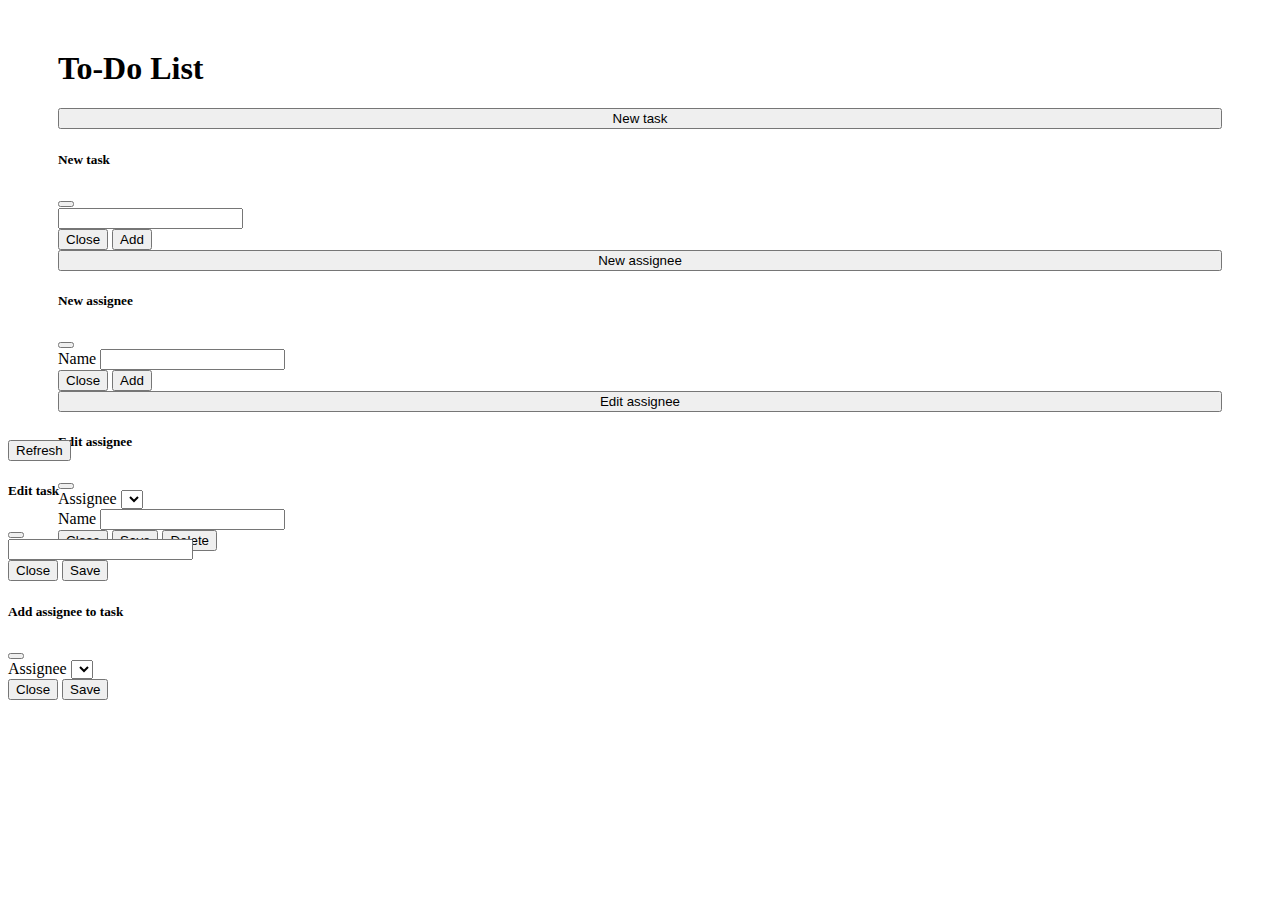
==== src/main/resources/static/index.html @ 62d2f1a1 "task list updates w functions" ====
<!DOCTYPE html>
<html lang="en">

<head>
    <meta charset="UTF-8">
    <meta name="viewport" content="width=device-width, initial-scale=1.0">
    <title>To-Do List</title>
    <link href="https://cdn.jsdelivr.net/npm/bootstrap@5.0.0-beta1/dist/css/bootstrap.min.css" rel="stylesheet"
        integrity="sha384-giJF6kkoqNQ00vy+HMDP7azOuL0xtbfIcaT9wjKHr8RbDVddVHyTfAAsrekwKmP1" crossorigin="anonymous">
    <link rel="stylesheet" type="text/css" href="css/style.css">
</head>

<body>
    <div class="container">
        <div class="row">
            <div class="col-lg-4 d-flex flex-column justify-content-center titleColumn">
                <h1 class="text-center">To-Do List</h1>
                <div class="row">
                    <div class="col-6 col-lg-12">
                        <button type="button" class="title-main-btn btn btn-light mt-3" data-bs-toggle="modal"
                            data-bs-target="#taskModal">New task</button>

                        <!-- Task modal -->
                        <div class="modal fade" id="taskModal" tabindex="-1" aria-labelledby="taskModalLabel"
                            aria-hidden="true">
                            <div class="modal-dialog">
                                <div class="modal-content">
                                    <div class="modal-header">
                                        <h5 class="modal-title" id="taskModalLabel">New task</h5>
                                        <button type="button" class="btn-close" data-bs-dismiss="modal"
                                            aria-label="Close"></button>
                                    </div>
                                    <div class="modal-body">
                                        <div class="container-fluid">
                                            <form>
                                                <input type="text" class="form-control" id="newTaskTitle">
                                            </form>
                                        </div>
                                    </div>
                                    <div class="modal-footer">
                                        <button type="button" class="btn btn-outline-secondary"
                                            data-bs-dismiss="modal">Close</button>
                                        <button type="button" class="btn btn-outline-primary"
                                            onclick="createTask()">Add</button>
                                    </div>
                                </div>
                            </div>
                        </div>

                    </div>

                    <div class="col-6 col-lg-12">
                        <button type="button" class="title-main-btn btn btn-light mt-3" data-bs-toggle="modal"
                            data-bs-target="#newAssigneeModal">New assignee</button>

                        <!-- New assignee modal -->
                        <div class="modal fade" id="newAssigneeModal" tabindex="-1"
                            aria-labelledby="newAssigneeModalLabel" aria-hidden="true">
                            <div class="modal-dialog">
                                <div class="modal-content">
                                    <div class="modal-header">
                                        <h5 class="modal-title" id="newAssigneeModalLabel">New assignee</h5>
                                        <button type="button" class="btn-close" data-bs-dismiss="modal"
                                            aria-label="Close"></button>
                                    </div>
                                    <div class="modal-body">
                                        <div class="container-fluid">
                                            <form>
                                                <label for="newAssigneeName" class="form-label">Name</label>
                                                <input type="text" class="form-control" id="newAssigneeName">
                                            </form>
                                        </div>
                                    </div>
                                    <div class="modal-footer">
                                        <button type="button" class="btn btn-outline-secondary"
                                            data-bs-dismiss="modal">Close</button>
                                        <button type="button" class="btn btn-outline-primary"
                                            onclick="createAssignee()">Add</button>
                                    </div>
                                </div>
                            </div>
                        </div>

                    </div>

                    <div class="col-6 col-lg-12">
                        <button type="button" class="title-main-btn btn btn-light mt-3" data-bs-toggle="modal"
                            data-bs-target="#editAssigneeModal">Edit assignee</button>

                        <!-- Edit assignee modal -->
                        <div class="modal fade" id="editAssigneeModal" tabindex="-1"
                            aria-labelledby="editAssigneeModalLabel" aria-hidden="true">
                            <div class="modal-dialog">
                                <div class="modal-content">
                                    <div class="modal-header">
                                        <h5 class="modal-title" id="editAssigneeModalLabel">Edit assignee</h5>
                                        <button type="button" class="btn-close" data-bs-dismiss="modal"
                                            aria-label="Close"></button>
                                    </div>
                                    <div class="modal-body">
                                        <div class="container-fluid">
                                            <form name="editAssignee">
                                                <div class="mb-3">
                                                    <label for="editAssigneeSelect" class="form-label">Assignee</label>
                                                    <select name="editAssignee" id="editAssigneeSelect" class="form-select">
                                                    </select>
                                                </div>
                                                <label for="editAssigneeName" class="form-label mt-2">Name</label>
                                                <input type="text" class="form-control " id="editAssigneeName">
                                            </form>
                                        </div>
                                    </div>
                                    <div class="modal-footer">
                                        <button type="button" class="btn btn-outline-secondary"
                                            data-bs-dismiss="modal">Close</button>
                                        <button type="button" class="btn btn-outline-primary" onclick="updateAssignee()">Save</button>
                                        <button type="button" class="btn btn-danger" onclick="deleteAssignee()">Delete</button>
                                    </div>
                                </div>
                            </div>
                        </div>

                    </div>

                </div>
            </div>
            <div class="col-lg-8">
                <div class="container-md tdl">
                    <div class="d-flex flex-row-reverse mb-3">
                        <button class="btn btn-dark" onclick="refresh()">Refresh</button>
                    </div>
                    <div class="row">
                        <div class="accordion accordion-flush" id="tdlAccordionFlush">
                        </div>
                    </div>
                </div>

                <!-- edit task modal -->
                <div class="modal fade" id="editTaskModal" tabindex="-1" aria-labelledby="editTaskModalLabel"
                    aria-hidden="true">
                    <div class="modal-dialog">
                        <div class="modal-content">
                            <div class="modal-header">
                                <h5 class="modal-title" id="editTaskModalLabel">Edit task</h5>
                                <button type="button" class="btn-close" data-bs-dismiss="modal"
                                    aria-label="Close"></button>
                            </div>
                            <div class="modal-body">
                                <div class="container-fluid">
                                    <form>
                                        <input type="text" class="form-control " id="editTaskTitle">
                                    </form>
                                </div>
                            </div>
                            <div class="modal-footer">
                                <button type="button" class="btn btn-outline-secondary" data-bs-dismiss="modal">Close</button>
                                <button type="button" class="btn btn-outline-primary">Save</button>
                            </div>
                        </div>
                    </div>
                </div>

                <!-- add assignee to task modal -->
                <div class="modal fade" id="addAssigneeToTaskModal" tabindex="-1"
                    aria-labelledby="addAssigneeToTaskModalLabel" aria-hidden="true">
                    <div class="modal-dialog">
                        <div class="modal-content">
                            <div class="modal-header">
                                <h5 class="modal-title" id="addAssigneeToTaskModalLabel">Add assignee to task</h5>
                                <button type="button" class="btn-close" data-bs-dismiss="modal"
                                    aria-label="Close"></button>
                            </div>
                            <div class="modal-body">
                                <div class="container-fluid">
                                    <form name="addAssigneeToTask">
                                        <label for="addAssigneeToTaskSelect" class="form-label">Assignee</label>
                                        <select name="addAssigneeToTask" id="addAssigneeToTaskSelect" class="form-select">
                                        </select>
                                    </form>
                                </div>
                            </div>
                            <div class="modal-footer">
                                <button type="button" class="btn btn-outline-secondary" data-bs-dismiss="modal">Close</button>
                                <button type="button" class="btn btn-outline-primary">Save</button>
                            </div>
                        </div>
                    </div>
                </div>

            </div>
        </div>
    </div>

    <script src="https://code.jquery.com/jquery-3.5.1.slim.min.js"
        integrity="sha384-DfXdz2htPH0lsSSs5nCTpuj/zy4C+OGpamoFVy38MVBnE+IbbVYUew+OrCXaRkfj"
        crossorigin="anonymous"></script>
    <script src="https://cdn.jsdelivr.net/npm/bootstrap@5.0.0-beta1/dist/js/bootstrap.bundle.min.js"
        integrity="sha384-ygbV9kiqUc6oa4msXn9868pTtWMgiQaeYH7/t7LECLbyPA2x65Kgf80OJFdroafW"
        crossorigin="anonymous"></script>
    <script src="./js/script.js"></script>
</body>

</html>
---- src/main/resources/static/css/style.css ----
body {
    font: 1rem/1.5 var(--bs-font-monospace);
}

.titleColumn .title-main-btn {
    width: 100%;
}

.tdl .accordion-button > .task-title {
    margin: 0;
}

.assigned-to {
    font-size: 0.6rem
}

.date-time-stamp {
    margin-bottom: 0.3rem;
    font-size: 0.8rem;
}

.task-edit-buttons {
    margin-bottom: 0.3rem;
}

@media screen and (min-width: 992px) {
    .titleColumn {
        height:300px;
        margin-top: 50px !important; 
        padding: 0px 50px;
    }

    .tdl {
        padding-top: 90px;
    }
}

@media screen and (max-width: 991.99px) {
    .titleColumn {
        padding: 30px;
    }
}
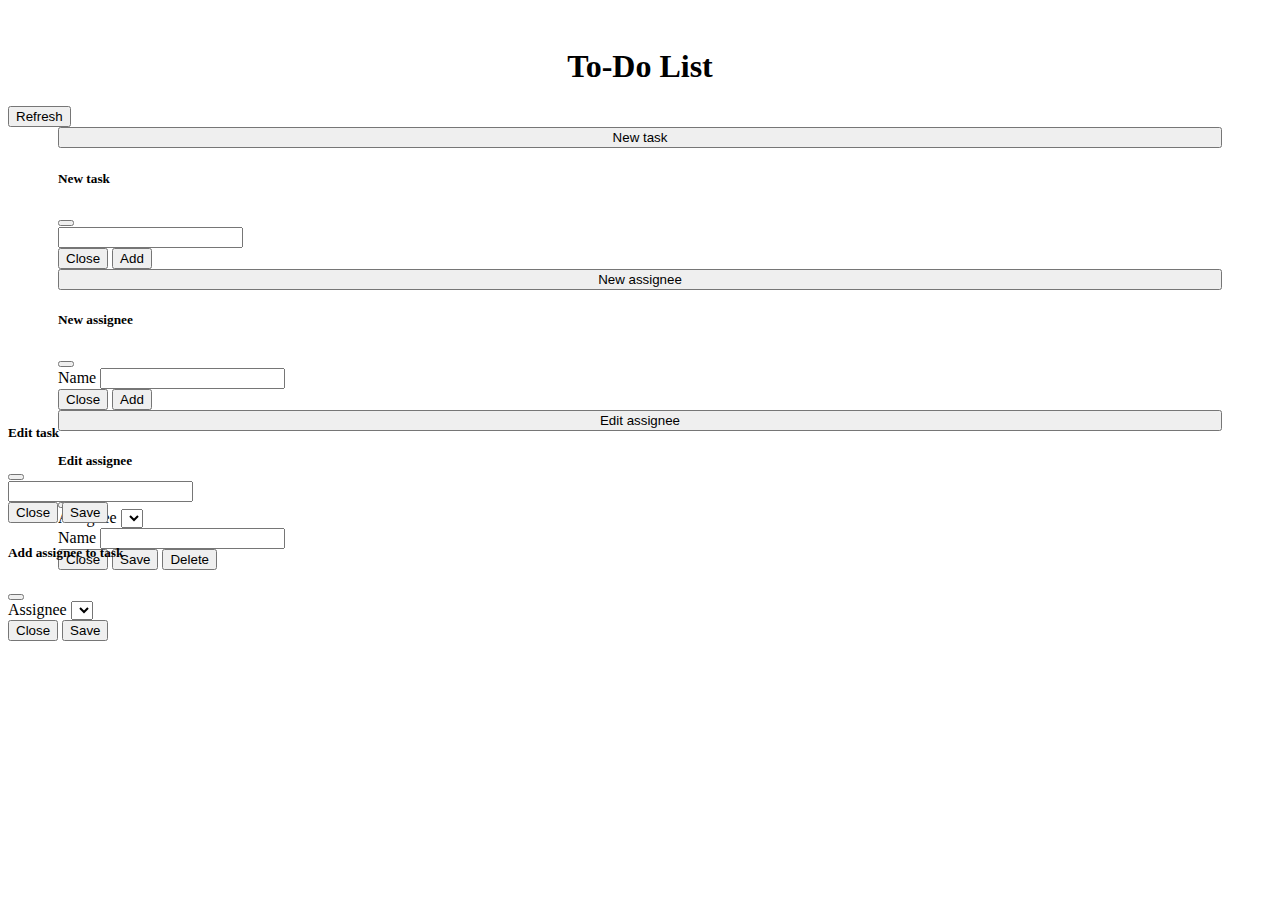
==== commit fad3c3ee: "lists now appear at start, refresh moved to header" ====
--- a/src/main/resources/static/index.html
+++ b/src/main/resources/static/index.html
@@ -12,9 +12,16 @@
 
 <body>
     <div class="container">
+        <header class="row">
+            <div class="col-6 col-lg-4">
+                <h1>To-Do List</h1>
+            </div>
+            <div class="col-6 col-lg-8 d-flex align-items-center justify-content-end">
+                <button class="btn btn-dark" onclick="refresh()">Refresh</button>
+            </div>
+        </header>
         <div class="row">
             <div class="col-lg-4 d-flex flex-column justify-content-center titleColumn">
-                <h1 class="text-center">To-Do List</h1>
                 <div class="row">
                     <div class="col-6 col-lg-12">
                         <button type="button" class="title-main-btn btn btn-light mt-3" data-bs-toggle="modal"
@@ -102,7 +109,8 @@
                                             <form name="editAssignee">
                                                 <div class="mb-3">
                                                     <label for="editAssigneeSelect" class="form-label">Assignee</label>
-                                                    <select name="editAssignee" id="editAssigneeSelect" class="form-select">
+                                                    <select name="editAssignee" id="editAssigneeSelect"
+                                                        class="form-select">
                                                     </select>
                                                 </div>
                                                 <label for="editAssigneeName" class="form-label mt-2">Name</label>
@@ -113,8 +121,10 @@
                                     <div class="modal-footer">
                                         <button type="button" class="btn btn-outline-secondary"
                                             data-bs-dismiss="modal">Close</button>
-                                        <button type="button" class="btn btn-outline-primary" onclick="updateAssignee()">Save</button>
-                                        <button type="button" class="btn btn-danger" onclick="deleteAssignee()">Delete</button>
+                                        <button type="button" class="btn btn-outline-primary"
+                                            onclick="updateAssignee()">Save</button>
+                                        <button type="button" class="btn btn-danger"
+                                            onclick="deleteAssignee()">Delete</button>
                                     </div>
                                 </div>
                             </div>
@@ -125,10 +135,7 @@
                 </div>
             </div>
             <div class="col-lg-8">
-                <div class="container-md tdl">
-                    <div class="d-flex flex-row-reverse mb-3">
-                        <button class="btn btn-dark" onclick="refresh()">Refresh</button>
-                    </div>
+                <div class="container-fluid tdl">
                     <div class="row">
                         <div class="accordion accordion-flush" id="tdlAccordionFlush">
                         </div>
@@ -153,7 +160,8 @@
                                 </div>
                             </div>
                             <div class="modal-footer">
-                                <button type="button" class="btn btn-outline-secondary" data-bs-dismiss="modal">Close</button>
+                                <button type="button" class="btn btn-outline-secondary"
+                                    data-bs-dismiss="modal">Close</button>
                                 <button type="button" class="btn btn-outline-primary">Save</button>
                             </div>
                         </div>
@@ -174,13 +182,15 @@
                                 <div class="container-fluid">
                                     <form name="addAssigneeToTask">
                                         <label for="addAssigneeToTaskSelect" class="form-label">Assignee</label>
-                                        <select name="addAssigneeToTask" id="addAssigneeToTaskSelect" class="form-select">
+                                        <select name="addAssigneeToTask" id="addAssigneeToTaskSelect"
+                                            class="form-select">
                                         </select>
                                     </form>
                                 </div>
                             </div>
                             <div class="modal-footer">
-                                <button type="button" class="btn btn-outline-secondary" data-bs-dismiss="modal">Close</button>
+                                <button type="button" class="btn btn-outline-secondary"
+                                    data-bs-dismiss="modal">Close</button>
                                 <button type="button" class="btn btn-outline-primary">Save</button>
                             </div>
                         </div>
--- a/src/main/resources/static/css/style.css
+++ b/src/main/resources/static/css/style.css
@@ -23,20 +23,28 @@
     margin-bottom: 0.3rem;
 }
 
+.tdl {
+    padding-top: 25px;
+}
+
 @media screen and (min-width: 992px) {
-    .titleColumn {
-        height:300px;
-        margin-top: 50px !important; 
-        padding: 0px 50px;
+    body {
+        margin-top: 48px;
     }
 
-    .tdl {
-        padding-top: 90px;
+    h1 {
+        text-align: center;
+    }
+
+    .titleColumn {
+        height:250px;
+        /* margin-top: 20px !important;  */
+        padding: 0px 50px;
     }
 }
 
 @media screen and (max-width: 991.99px) {
-    .titleColumn {
-        padding: 30px;
+    body {
+        margin-top: 24px;
     }
 }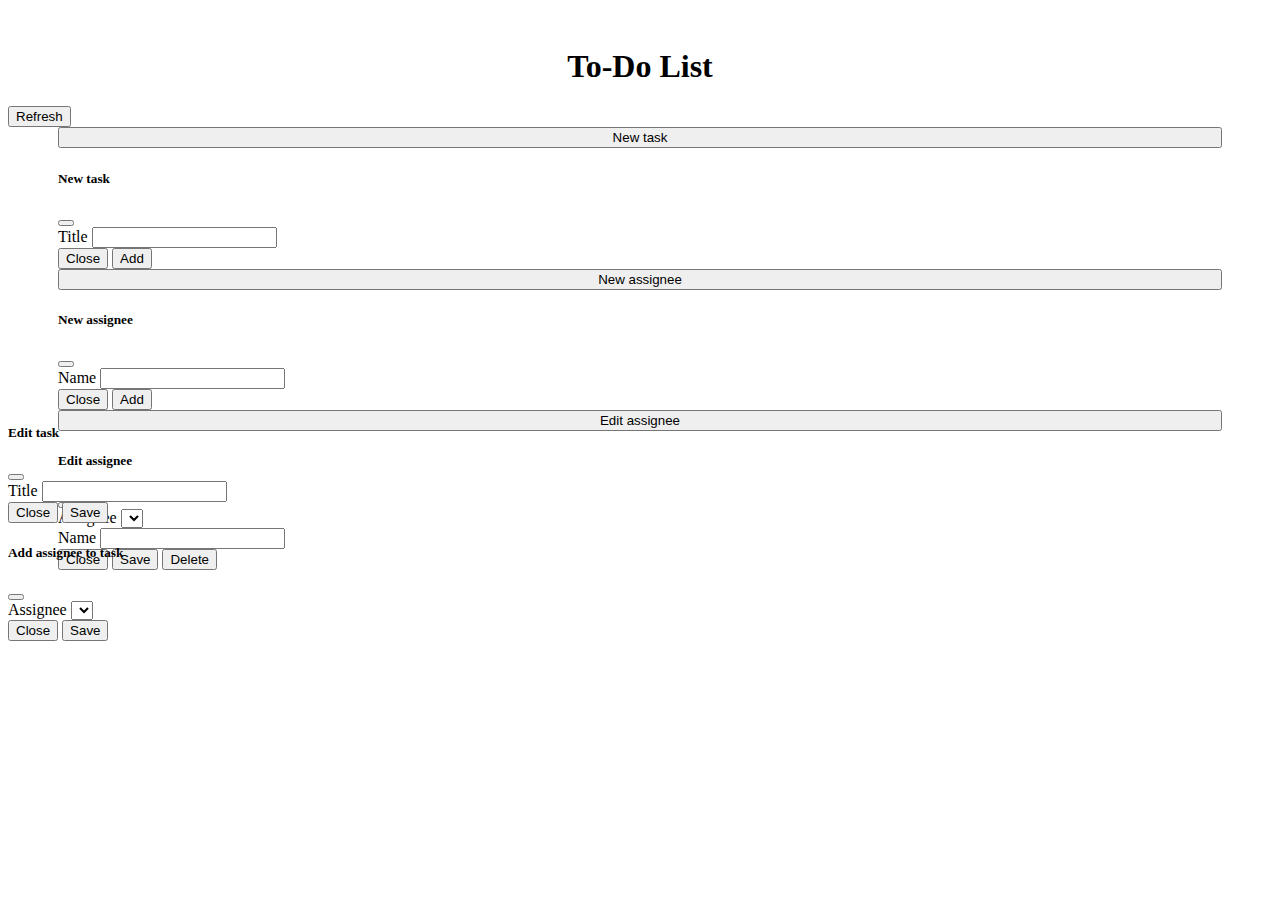
==== commit 5331a8c9: "delete and completed task buttons working" ====
--- a/src/main/resources/static/index.html
+++ b/src/main/resources/static/index.html
@@ -27,7 +27,7 @@
                         <button type="button" class="title-main-btn btn btn-light mt-3" data-bs-toggle="modal"
                             data-bs-target="#taskModal">New task</button>
 
-                        <!-- Task modal -->
+                        <!-- New task modal -->
                         <div class="modal fade" id="taskModal" tabindex="-1" aria-labelledby="taskModalLabel"
                             aria-hidden="true">
                             <div class="modal-dialog">
@@ -40,6 +40,7 @@
                                     <div class="modal-body">
                                         <div class="container-fluid">
                                             <form>
+                                                <label for="newTaskTitle" class="form-label mt-2">Title</label>
                                                 <input type="text" class="form-control" id="newTaskTitle">
                                             </form>
                                         </div>
@@ -47,7 +48,7 @@
                                     <div class="modal-footer">
                                         <button type="button" class="btn btn-outline-secondary"
                                             data-bs-dismiss="modal">Close</button>
-                                        <button type="button" class="btn btn-outline-primary"
+                                        <button type="submit" class="btn btn-outline-primary"
                                             onclick="createTask()">Add</button>
                                     </div>
                                 </div>
@@ -81,7 +82,7 @@
                                     <div class="modal-footer">
                                         <button type="button" class="btn btn-outline-secondary"
                                             data-bs-dismiss="modal">Close</button>
-                                        <button type="button" class="btn btn-outline-primary"
+                                        <button type="submit" class="btn btn-outline-primary"
                                             onclick="createAssignee()">Add</button>
                                     </div>
                                 </div>
@@ -121,7 +122,7 @@
                                     <div class="modal-footer">
                                         <button type="button" class="btn btn-outline-secondary"
                                             data-bs-dismiss="modal">Close</button>
-                                        <button type="button" class="btn btn-outline-primary"
+                                        <button type="submit" class="btn btn-outline-primary"
                                             onclick="updateAssignee()">Save</button>
                                         <button type="button" class="btn btn-danger"
                                             onclick="deleteAssignee()">Delete</button>
@@ -135,7 +136,7 @@
                 </div>
             </div>
             <div class="col-lg-8">
-                <div class="container-fluid tdl">
+                <div class="tdl">
                     <div class="row">
                         <div class="accordion accordion-flush" id="tdlAccordionFlush">
                         </div>
@@ -154,15 +155,16 @@
                             </div>
                             <div class="modal-body">
                                 <div class="container-fluid">
-                                    <form>
-                                        <input type="text" class="form-control " id="editTaskTitle">
+                                    <form name="editTask">
+                                        <label for="editTaskTitle" class="form-label">Title</label>
+                                        <input name="editTask" type="text" class="form-control " id="editTaskTitle">
                                     </form>
                                 </div>
                             </div>
                             <div class="modal-footer">
                                 <button type="button" class="btn btn-outline-secondary"
                                     data-bs-dismiss="modal">Close</button>
-                                <button type="button" class="btn btn-outline-primary">Save</button>
+                                <button type="submit" class="btn btn-outline-primary">Save</button>
                             </div>
                         </div>
                     </div>
--- a/src/main/resources/static/css/style.css
+++ b/src/main/resources/static/css/style.css
@@ -47,4 +47,8 @@
     body {
         margin-top: 24px;
     }
+
+    header h1 {
+        margin-bottom: 0px;
+    }
 }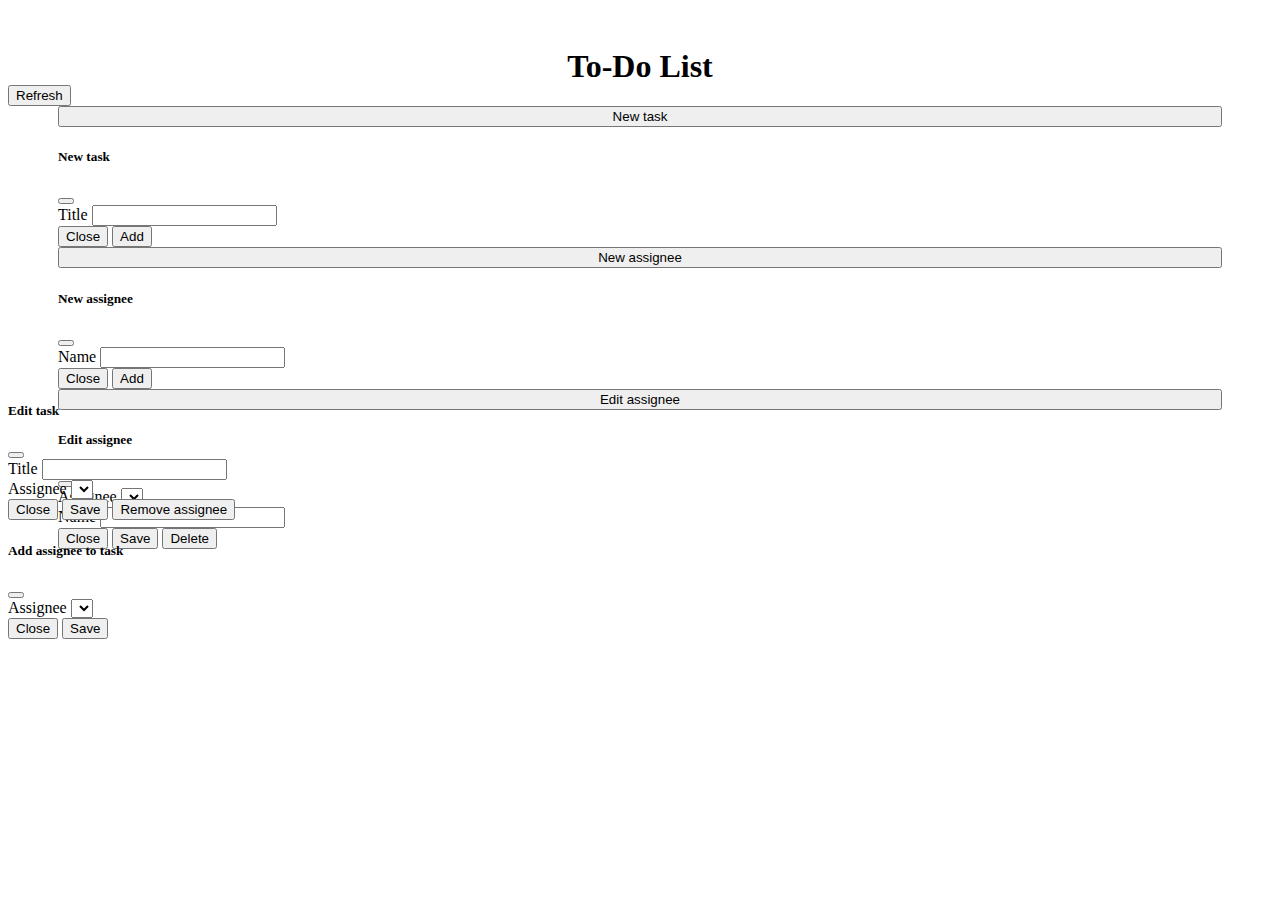
==== commit 0dedbaa1: "remove assignees from task, populate task's assignees func" ====
--- a/src/main/resources/static/index.html
+++ b/src/main/resources/static/index.html
@@ -48,7 +48,7 @@
                                     <div class="modal-footer">
                                         <button type="button" class="btn btn-outline-secondary"
                                             data-bs-dismiss="modal">Close</button>
-                                        <button type="submit" class="btn btn-outline-primary"
+                                        <button type="button" class="btn btn-primary"
                                             onclick="createTask()">Add</button>
                                     </div>
                                 </div>
@@ -82,7 +82,7 @@
                                     <div class="modal-footer">
                                         <button type="button" class="btn btn-outline-secondary"
                                             data-bs-dismiss="modal">Close</button>
-                                        <button type="submit" class="btn btn-outline-primary"
+                                        <button type="button" class="btn btn-primary"
                                             onclick="createAssignee()">Add</button>
                                     </div>
                                 </div>
@@ -122,7 +122,7 @@
                                     <div class="modal-footer">
                                         <button type="button" class="btn btn-outline-secondary"
                                             data-bs-dismiss="modal">Close</button>
-                                        <button type="submit" class="btn btn-outline-primary"
+                                        <button type="button" class="btn btn-primary"
                                             onclick="updateAssignee()">Save</button>
                                         <button type="button" class="btn btn-danger"
                                             onclick="deleteAssignee()">Delete</button>
@@ -156,15 +156,22 @@
                             <div class="modal-body">
                                 <div class="container-fluid">
                                     <form name="editTask">
-                                        <label for="editTaskTitle" class="form-label">Title</label>
-                                        <input name="editTask" type="text" class="form-control " id="editTaskTitle">
+                                        <div class="mb-3">
+                                            <label for="editTaskTitle" class="form-label">Title</label>
+                                            <input name="editTask" type="text" class="form-control " id="editTaskTitle">
+                                        </div>
+                                        <label for="editTaskRemoveAssigneeSelect" class="form-label">Assignee</label>
+                                        <select name="editTask" id="editTaskRemoveAssigneeSelect" class="form-select">
+                                        </select>
                                     </form>
                                 </div>
                             </div>
                             <div class="modal-footer">
                                 <button type="button" class="btn btn-outline-secondary"
                                     data-bs-dismiss="modal">Close</button>
-                                <button type="submit" class="btn btn-outline-primary">Save</button>
+                                <button type="button" class="btn btn-primary" id="editTaskSubmit">Save</button>
+                                <button type="button" class="btn btn-danger" id="editTaskRemoveAssigneeButton">Remove
+                                    assignee</button>
                             </div>
                         </div>
                     </div>
@@ -193,7 +200,7 @@
                             <div class="modal-footer">
                                 <button type="button" class="btn btn-outline-secondary"
                                     data-bs-dismiss="modal">Close</button>
-                                <button type="button" class="btn btn-outline-primary">Save</button>
+                                <button type="button" class="btn btn-primary" id="addAssigneeToTaskSubmit">Save</button>
                             </div>
                         </div>
                     </div>
--- a/src/main/resources/static/css/style.css
+++ b/src/main/resources/static/css/style.css
@@ -1,5 +1,9 @@
 body {
     font: 1rem/1.5 var(--bs-font-monospace);
+}
+
+header h1 {
+    margin-bottom: 0px;
 }
 
 .titleColumn .title-main-btn {
@@ -47,8 +51,4 @@
     body {
         margin-top: 24px;
     }
-
-    header h1 {
-        margin-bottom: 0px;
-    }
 }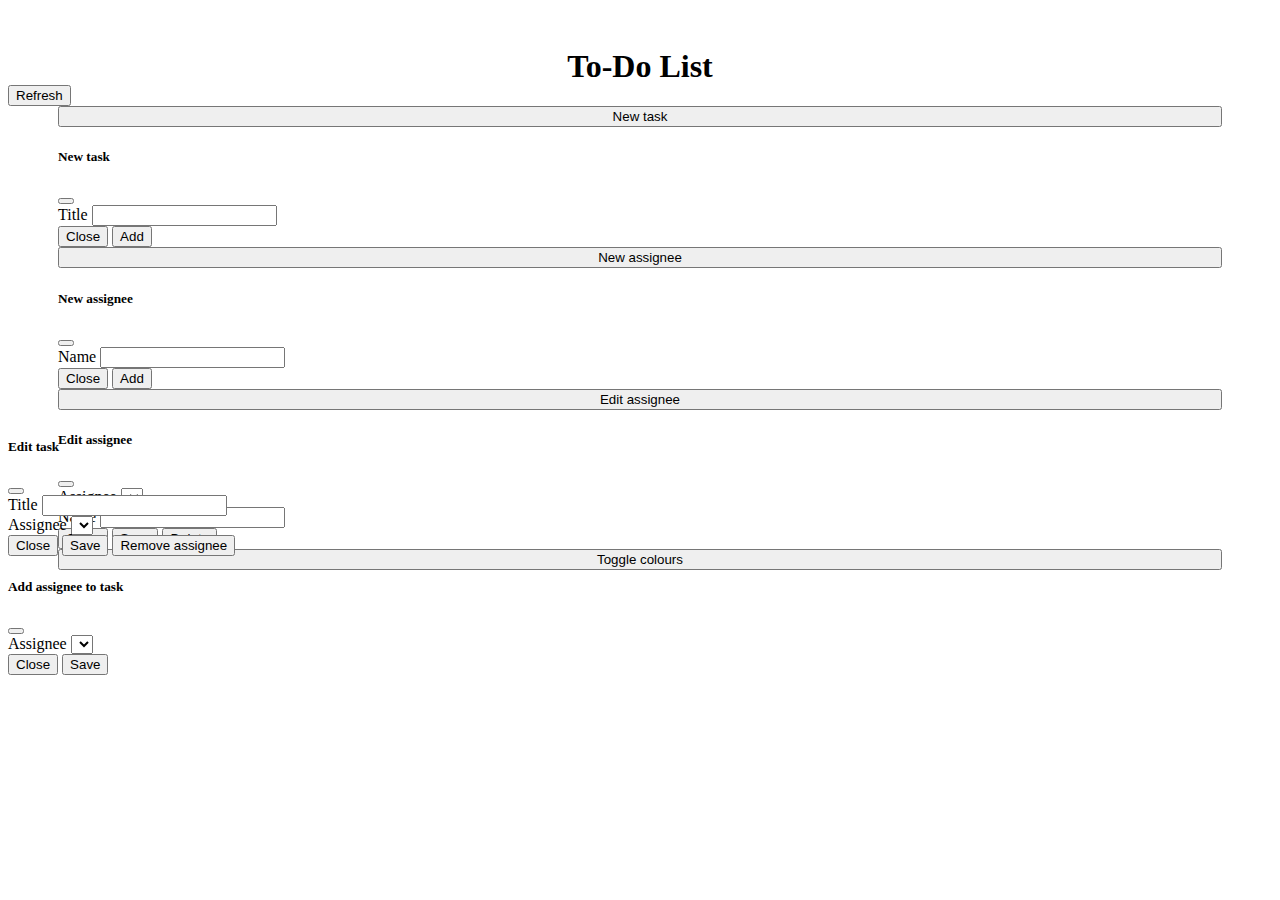
==== commit e5c60b34: "dark mode start" ====
--- a/src/main/resources/static/index.html
+++ b/src/main/resources/static/index.html
@@ -17,7 +17,7 @@
                 <h1>To-Do List</h1>
             </div>
             <div class="col-6 col-lg-8 d-flex align-items-center justify-content-end">
-                <button class="btn btn-dark" onclick="refresh()">Refresh</button>
+                <button class="btn btn-dark" onclick="refresh()" id="refreshButton">Refresh</button>
             </div>
         </header>
         <div class="row">
@@ -25,10 +25,10 @@
                 <div class="row">
                     <div class="col-6 col-lg-12">
                         <button type="button" class="title-main-btn btn btn-light mt-3" data-bs-toggle="modal"
-                            data-bs-target="#taskModal">New task</button>
+                            data-bs-target="#newTaskModal">New task</button>
 
                         <!-- New task modal -->
-                        <div class="modal fade" id="taskModal" tabindex="-1" aria-labelledby="taskModalLabel"
+                        <div class="modal fade" id="newTaskModal" tabindex="-1" aria-labelledby="taskModalLabel"
                             aria-hidden="true">
                             <div class="modal-dialog">
                                 <div class="modal-content">
@@ -49,7 +49,7 @@
                                         <button type="button" class="btn btn-outline-secondary"
                                             data-bs-dismiss="modal">Close</button>
                                         <button type="button" class="btn btn-primary"
-                                            onclick="createTask()">Add</button>
+                                            onclick="createTask()" data-bs-dismiss="modal">Add</button>
                                     </div>
                                 </div>
                             </div>
@@ -83,7 +83,7 @@
                                         <button type="button" class="btn btn-outline-secondary"
                                             data-bs-dismiss="modal">Close</button>
                                         <button type="button" class="btn btn-primary"
-                                            onclick="createAssignee()">Add</button>
+                                            onclick="createAssignee()" data-bs-dismiss="modal">Add</button>
                                     </div>
                                 </div>
                             </div>
@@ -123,14 +123,19 @@
                                         <button type="button" class="btn btn-outline-secondary"
                                             data-bs-dismiss="modal">Close</button>
                                         <button type="button" class="btn btn-primary"
-                                            onclick="updateAssignee()">Save</button>
+                                            onclick="updateAssignee()" data-bs-dismiss="modal">Save</button>
                                         <button type="button" class="btn btn-danger"
-                                            onclick="deleteAssignee()">Delete</button>
-                                    </div>
-                                </div>
-                            </div>
-                        </div>
-
+                                            onclick="deleteAssignee()" data-bs-dismiss="modal">Delete</button>
+                                    </div>
+                                </div>
+                            </div>
+                        </div>
+
+                    </div>
+
+                    <div class="col-6 col-lg-12">
+                        <button type="button" class="title-main-btn colour-toggle btn btn-dark mt-3" 
+                            onclick="colourToggle()" id="colourToggleButton">Toggle colours</button>
                     </div>
 
                 </div>
@@ -169,8 +174,8 @@
                             <div class="modal-footer">
                                 <button type="button" class="btn btn-outline-secondary"
                                     data-bs-dismiss="modal">Close</button>
-                                <button type="button" class="btn btn-primary" id="editTaskSubmit">Save</button>
-                                <button type="button" class="btn btn-danger" id="editTaskRemoveAssigneeButton">Remove
+                                <button type="button" class="btn btn-primary" id="editTaskSubmit" data-bs-dismiss="modal">Save</button>
+                                <button type="button" class="btn btn-danger" id="editTaskRemoveAssigneeButton" data-bs-dismiss="modal">Remove
                                     assignee</button>
                             </div>
                         </div>
@@ -200,7 +205,7 @@
                             <div class="modal-footer">
                                 <button type="button" class="btn btn-outline-secondary"
                                     data-bs-dismiss="modal">Close</button>
-                                <button type="button" class="btn btn-primary" id="addAssigneeToTaskSubmit">Save</button>
+                                <button type="button" class="btn btn-primary" id="addAssigneeToTaskSubmit" data-bs-dismiss="modal">Save</button>
                             </div>
                         </div>
                     </div>
--- a/src/main/resources/static/css/style.css
+++ b/src/main/resources/static/css/style.css
@@ -41,8 +41,7 @@
     }
 
     .titleColumn {
-        height:250px;
-        /* margin-top: 20px !important;  */
+        height: 286px;
         padding: 0px 50px;
     }
 }
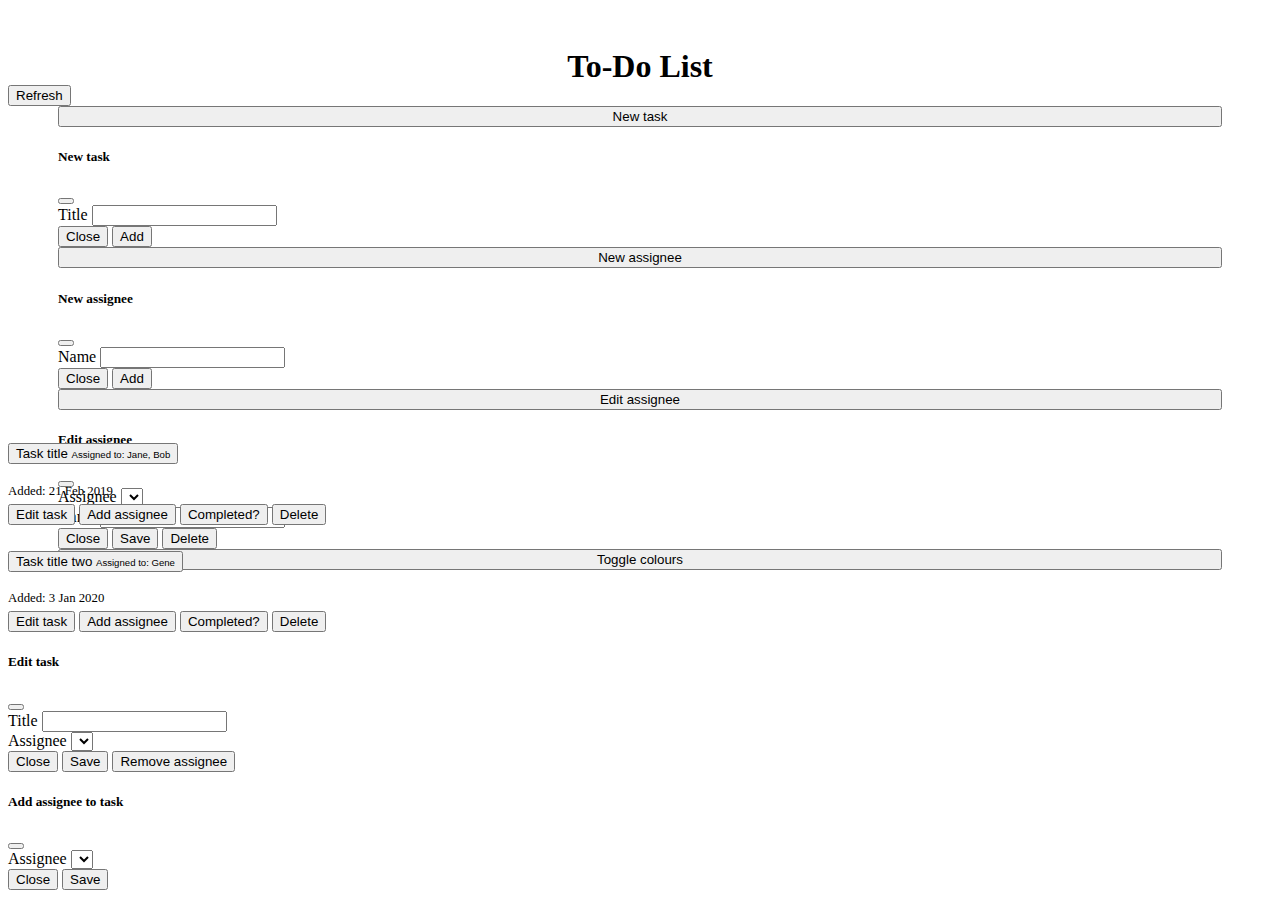
==== commit 7ce996d6: "dark mode finish" ====
--- a/src/main/resources/static/index.html
+++ b/src/main/resources/static/index.html
@@ -48,8 +48,8 @@
                                     <div class="modal-footer">
                                         <button type="button" class="btn btn-outline-secondary"
                                             data-bs-dismiss="modal">Close</button>
-                                        <button type="button" class="btn btn-primary"
-                                            onclick="createTask()" data-bs-dismiss="modal">Add</button>
+                                        <button type="button" class="btn btn-primary" onclick="createTask()"
+                                            data-bs-dismiss="modal">Add</button>
                                     </div>
                                 </div>
                             </div>
@@ -82,8 +82,8 @@
                                     <div class="modal-footer">
                                         <button type="button" class="btn btn-outline-secondary"
                                             data-bs-dismiss="modal">Close</button>
-                                        <button type="button" class="btn btn-primary"
-                                            onclick="createAssignee()" data-bs-dismiss="modal">Add</button>
+                                        <button type="button" class="btn btn-primary" onclick="createAssignee()"
+                                            data-bs-dismiss="modal">Add</button>
                                     </div>
                                 </div>
                             </div>
@@ -122,19 +122,19 @@
                                     <div class="modal-footer">
                                         <button type="button" class="btn btn-outline-secondary"
                                             data-bs-dismiss="modal">Close</button>
-                                        <button type="button" class="btn btn-primary"
-                                            onclick="updateAssignee()" data-bs-dismiss="modal">Save</button>
-                                        <button type="button" class="btn btn-danger"
-                                            onclick="deleteAssignee()" data-bs-dismiss="modal">Delete</button>
-                                    </div>
-                                </div>
-                            </div>
-                        </div>
-
-                    </div>
-
-                    <div class="col-6 col-lg-12">
-                        <button type="button" class="title-main-btn colour-toggle btn btn-dark mt-3" 
+                                        <button type="button" class="btn btn-primary" onclick="updateAssignee()"
+                                            data-bs-dismiss="modal">Save</button>
+                                        <button type="button" class="btn btn-danger" onclick="deleteAssignee()"
+                                            data-bs-dismiss="modal">Delete</button>
+                                    </div>
+                                </div>
+                            </div>
+                        </div>
+
+                    </div>
+
+                    <div class="col-6 col-lg-12">
+                        <button type="button" class="title-main-btn colour-toggle btn btn-dark mt-3"
                             onclick="colourToggle()" id="colourToggleButton">Toggle colours</button>
                     </div>
 
@@ -144,6 +144,67 @@
                 <div class="tdl">
                     <div class="row">
                         <div class="accordion accordion-flush" id="tdlAccordionFlush">
+                            <div class="accordion-item">
+                                <h2 class="accordion-header" id="flush-heading1">
+                                    <button class="accordion-button collapsed" type="button" data-bs-toggle="collapse"
+                                        data-bs-target="#flush-collapse1" aria-expanded="false"
+                                        aria-controls="flush-collapse1">
+                                        <div class="d-flex flex-column text-start">
+                                            <span class="task-title">Task title</span>
+                                            <span class="assigned-to">Assigned to: Jane, Bob</span>
+                                        </div>
+                                    </button>
+                                </h2>
+                                <div id="flush-collapse1" class="accordion-collapse collapse"
+                                    aria-labelledby="flush-heading1" data-bs-parent="#tdlAccordionFlush">
+                                    <div class="accordion-body d-flex flex-column text-start">
+                                        <p class="date-time-stamp">Added: 21 Feb 2019</p>
+                                        <div class="task-edit-buttons d-flex justify-content-between">
+                                            <button type="button" class="btn btn-outline-primary btn-sm"
+                                                data-bs-toggle="modal" data-bs-target="#editTaskModal"
+                                                data-bs-id="1">Edit task</button>
+                                            <button type="button" class="btn btn-outline-primary btn-sm"
+                                                data-bs-toggle="modal" data-bs-target="#addAssigneeToTaskModal"
+                                                data-bs-id="1">Add assignee</button>
+                                            <button type="button" class="btn btn-outline-primary btn-sm"
+                                                onclick="toggleCompletedTask(1, 1)">Completed?</button>
+                                            <button type="button" class="btn btn-danger"
+                                                onclick="deleteTask(1)">Delete</button>
+                                        </div>
+                                    </div>
+                                </div>
+                            </div>
+
+                            <div class="accordion-item">
+                                <h2 class="accordion-header" id="flush-heading2">
+                                    <button class="accordion-button collapsed" type="button" data-bs-toggle="collapse"
+                                        data-bs-target="#flush-collapse2" aria-expanded="false"
+                                        aria-controls="flush-collapse2">
+                                        <div class="d-flex flex-column text-start">
+                                            <span class="task-title">Task title two</span>
+                                            <span class="assigned-to">Assigned to: Gene</span>
+                                        </div>
+                                    </button>
+                                </h2>
+                                <div id="flush-collapse2" class="accordion-collapse collapse"
+                                    aria-labelledby="flush-heading2" data-bs-parent="#tdlAccordionFlush">
+                                    <div class="accordion-body d-flex flex-column text-start">
+                                        <p class="date-time-stamp">Added: 3 Jan 2020</p>
+                                        <div class="task-edit-buttons d-flex justify-content-between">
+                                            <button type="button" class="btn btn-outline-primary btn-sm"
+                                                data-bs-toggle="modal" data-bs-target="#editTaskModal"
+                                                data-bs-id="2">Edit task</button>
+                                            <button type="button" class="btn btn-outline-primary btn-sm"
+                                                data-bs-toggle="modal" data-bs-target="#addAssigneeToTaskModal"
+                                                data-bs-id="2">Add assignee</button>
+                                            <button type="button" class="btn btn-outline-primary btn-sm"
+                                                onclick="toggleCompletedTask(2, 2)">Completed?</button>
+                                            <button type="button" class="btn btn-danger"
+                                                onclick="deleteTask(2)">Delete</button>
+                                        </div>
+                                    </div>
+                                </div>
+                            </div>
                         </div>
                     </div>
                 </div>
@@ -174,8 +235,10 @@
                             <div class="modal-footer">
                                 <button type="button" class="btn btn-outline-secondary"
                                     data-bs-dismiss="modal">Close</button>
-                                <button type="button" class="btn btn-primary" id="editTaskSubmit" data-bs-dismiss="modal">Save</button>
-                                <button type="button" class="btn btn-danger" id="editTaskRemoveAssigneeButton" data-bs-dismiss="modal">Remove
+                                <button type="button" class="btn btn-primary" id="editTaskSubmit"
+                                    data-bs-dismiss="modal">Save</button>
+                                <button type="button" class="btn btn-danger" id="editTaskRemoveAssigneeButton"
+                                    data-bs-dismiss="modal">Remove
                                     assignee</button>
                             </div>
                         </div>
@@ -205,7 +268,8 @@
                             <div class="modal-footer">
                                 <button type="button" class="btn btn-outline-secondary"
                                     data-bs-dismiss="modal">Close</button>
-                                <button type="button" class="btn btn-primary" id="addAssigneeToTaskSubmit" data-bs-dismiss="modal">Save</button>
+                                <button type="button" class="btn btn-primary" id="addAssigneeToTaskSubmit"
+                                    data-bs-dismiss="modal">Save</button>
                             </div>
                         </div>
                     </div>
--- a/src/main/resources/static/css/style.css
+++ b/src/main/resources/static/css/style.css
@@ -31,6 +31,10 @@
     padding-top: 25px;
 }
 
+.accordion-button:not(.collapsed) {
+    color: #0c63e4 !important;
+}
+
 @media screen and (min-width: 992px) {
     body {
         margin-top: 48px;
